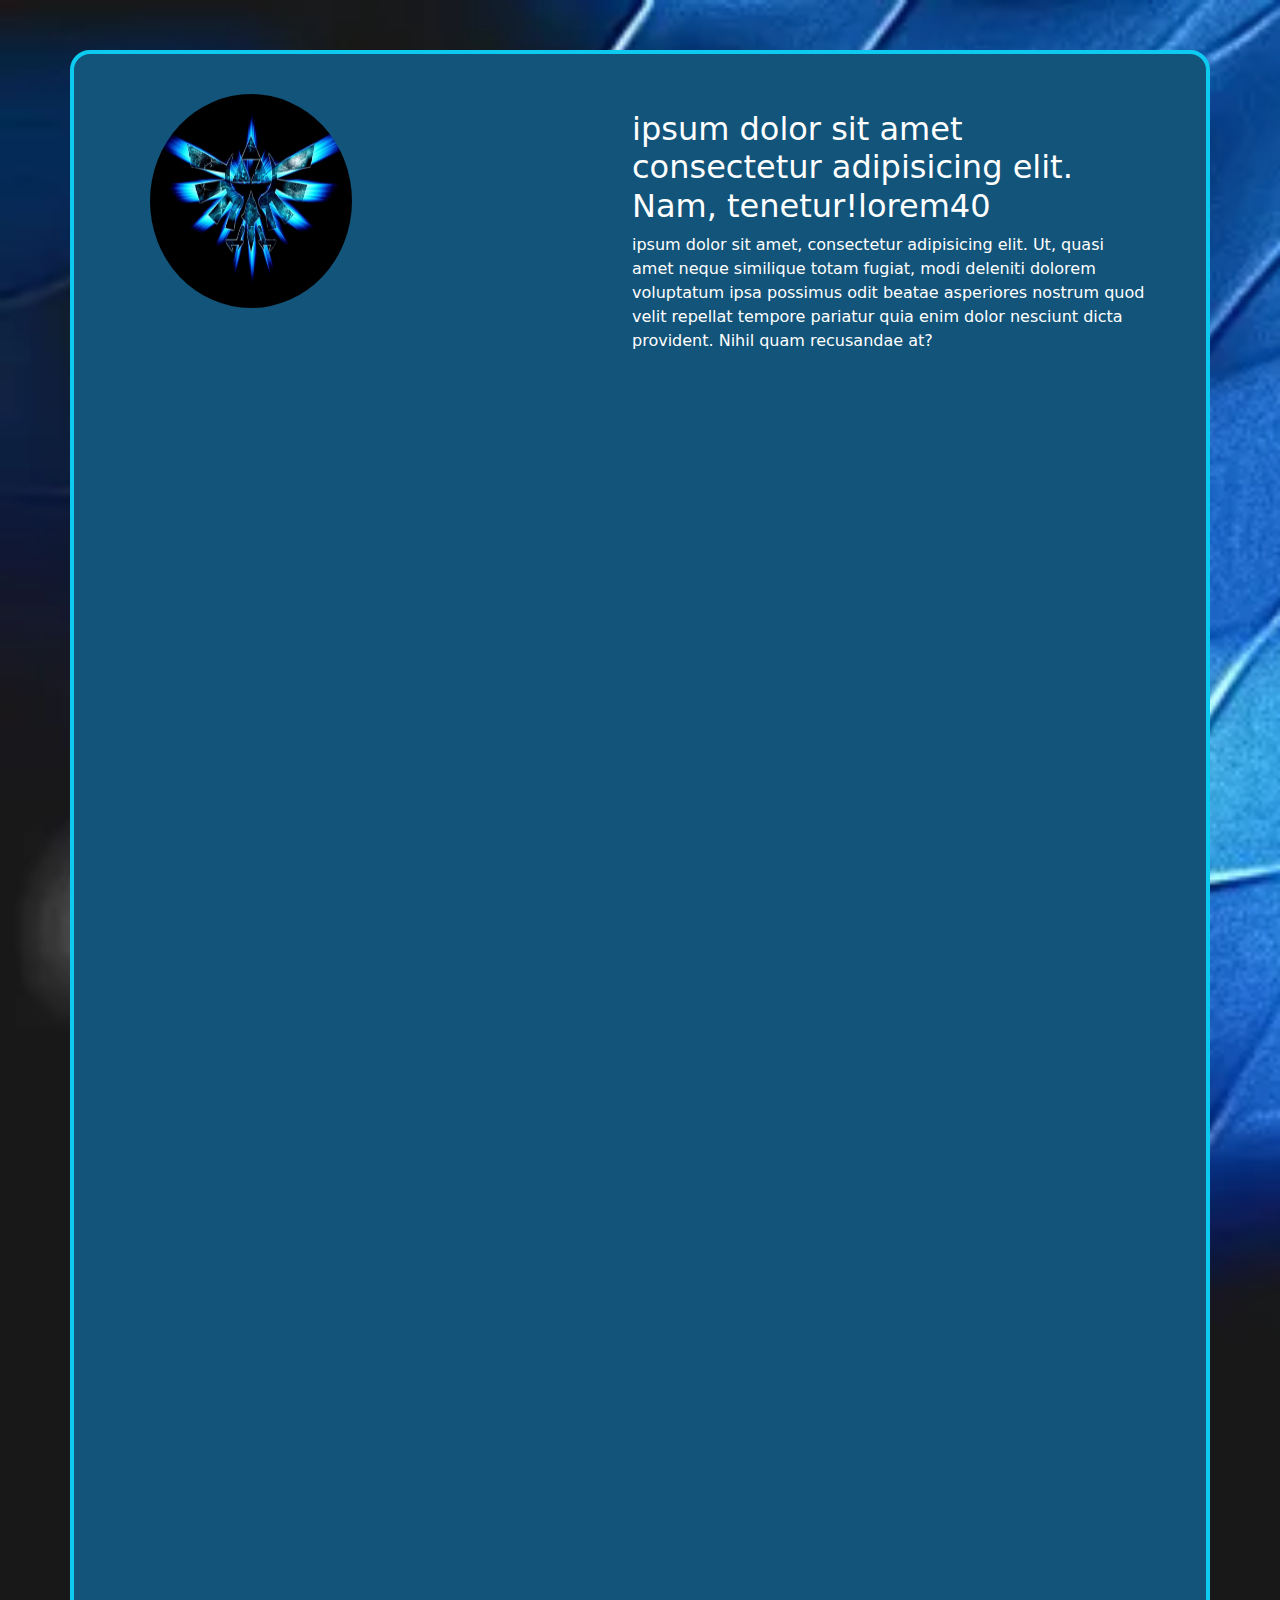
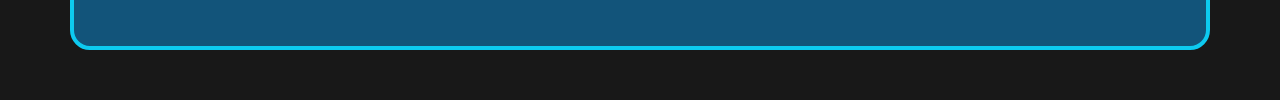
==== main/index.html @ 579d2262 "Website partially created" ====
<!DOCTYPE html>
<html lang="en">
<head>
    <meta charset="UTF-8">
    <meta http-equiv="X-UA-Compatible" content="IE=edge">
    <meta name="viewport" content="width=device-width, initial-scale=1.0">
    <title>Bash</title>
    <link rel="icon" href="/main/images/pngwing.com.png">
    <link rel="stylesheet" href="/Bootstrap/css/bootstrap.css">
     <link rel="stylesheet" href="style.css">
</head>
<body>
<section>
    <div class="background-div"> 
        <div class="container-md">
            <div class="row">
                <div class="main-div position-relative border border-info border-4  ">
                   <div class="container">
                       <div class="row">
                     <div class="col-md-6  profile-pic position-relative">
                        <img src="/main/images/pic 2.jpg" class="rounded-circle" alt="...">
                     </div>
                     <div class="col-md-6 about-text position-relative text-white">
                        <p><h2> ipsum dolor sit amet consectetur adipisicing elit. Nam, tenetur!lorem40
                            </h2> ipsum dolor sit amet, consectetur adipisicing elit. Ut, quasi amet neque similique totam fugiat, modi deleniti dolorem voluptatum ipsa possimus odit beatae asperiores nostrum quod velit repellat tempore pariatur quia enim dolor nesciunt dicta provident. Nihil quam recusandae at?
                        </p>

                     </div>
                       </div>
                 </div> 
               
                </div>
            </div>
        </div>
    </div>
</section>

    <script src="https://cdn.jsdelivr.net/npm/@popperjs/core@2.10.2/dist/umd/popper.min.js" integrity="sha384-7+zCNj/IqJ95wo16oMtfsKbZ9ccEh31eOz1HGyDuCQ6wgnyJNSYdrPa03rtR1zdB" crossorigin="anonymous"></script>
    <script src="/Bootstrap/js/bootstrap.js"></script>
</body>
</html>
---- main/style.css ----
.background-div{
    height: 1700px;
    background-color: rgb(44, 54, 51);
    background-image: url(/main/images/124016-cool-blue-metallic-background-texture.webp);
    background-size: cover;
}
.main-div{
height: 1600px;
background-color: rgb(18, 84, 122);
top: 50px;
border-start-end-radius: 20px;
border-start-start-radius: 20px;
border-bottom-left-radius: 20px;
border-bottom-right-radius: 20px;
}
.profile-pic{
  left: 40px; 
top: 40px;
}
.rounded-circle{

    width: 202px;
    height: 214px; 
}
.about-text{
    top: 40px;
    right: 20px;

}
.contact-form{
top: 650px;
left: 100px;

}
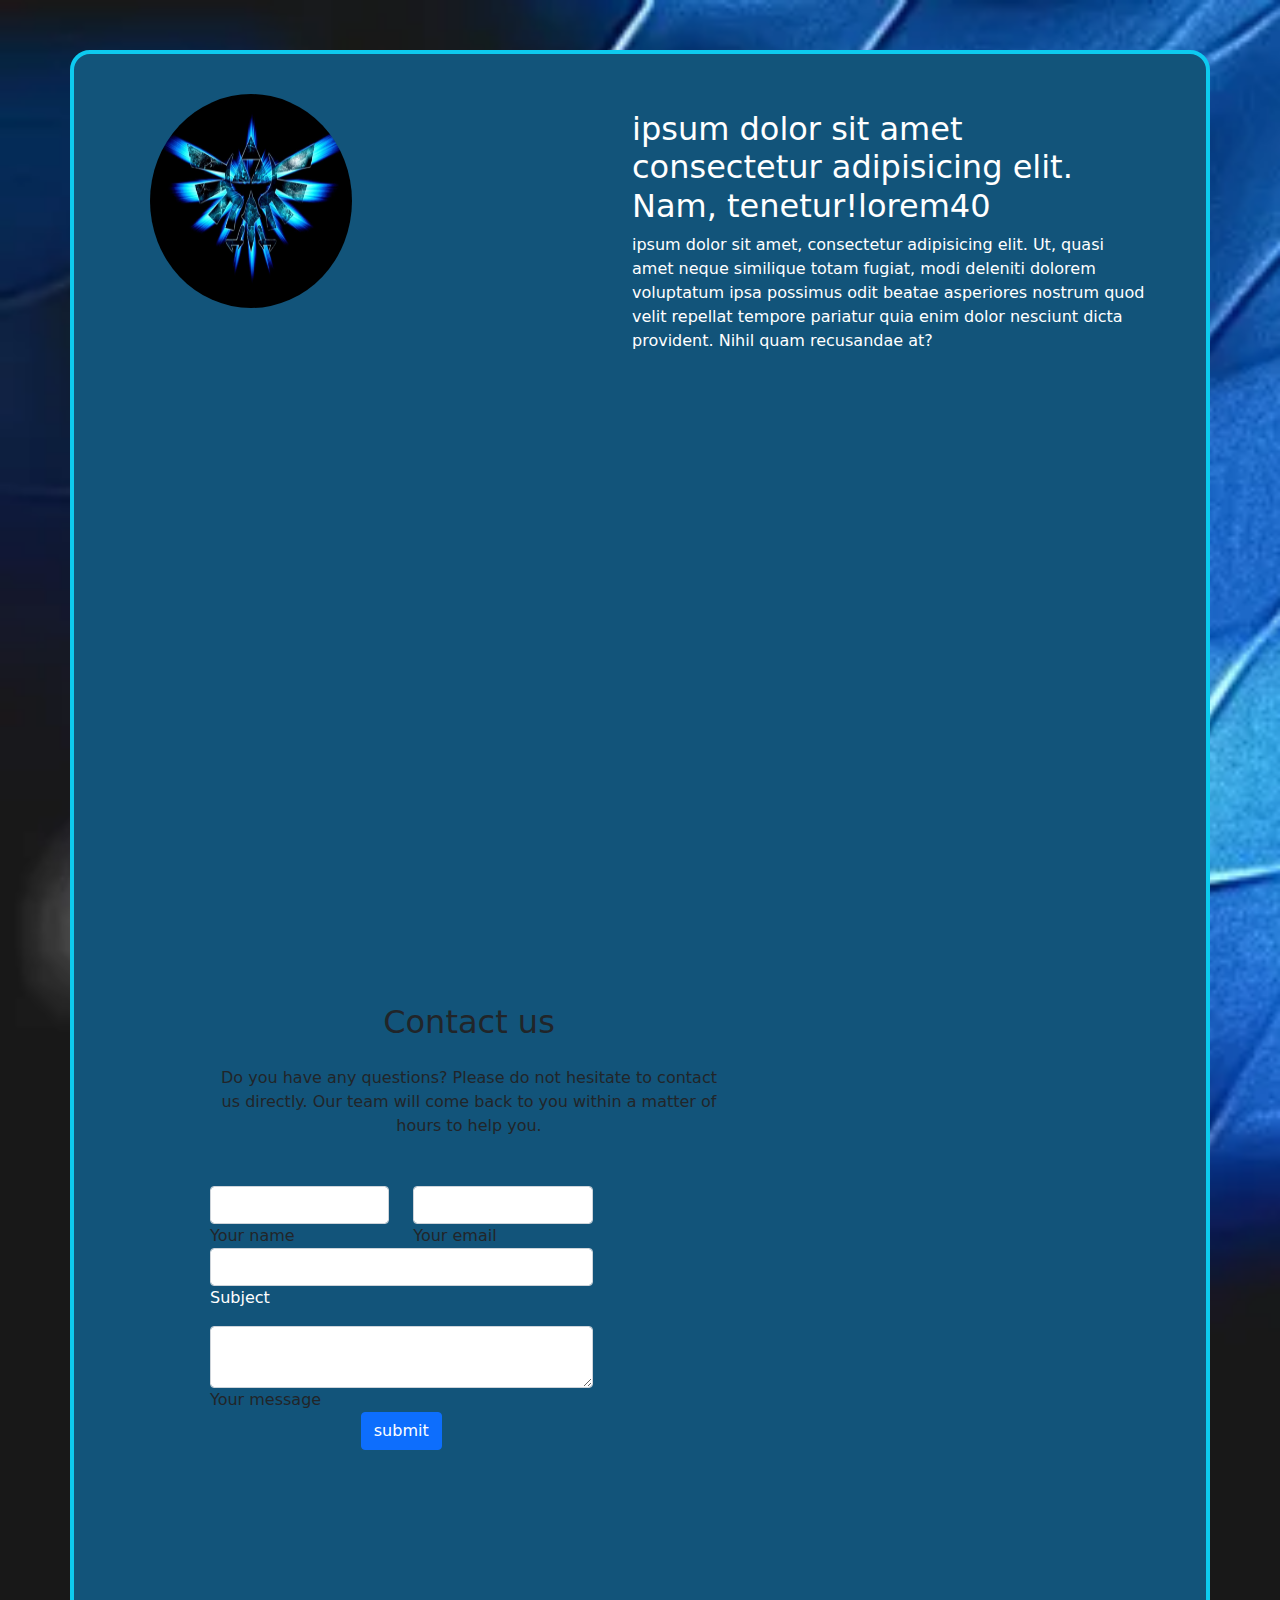
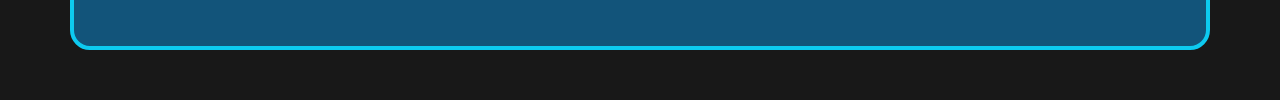
==== commit 8459e0a7: "contact form added" ====
--- a/main/index.html
+++ b/main/index.html
@@ -28,7 +28,97 @@
                      </div>
                        </div>
                  </div> 
-               
+               <div class="container">
+                   <div class="row">
+                         <!--Contact form--> 
+
+                 <div class="col-md-6 contact-form  position-relative">
+                    <div id="contact">
+                       <section class="mb-4">
+   
+                        <!--Section heading-->
+                  <h2 class="h1-responsive font-weight-bold text-center my-4">Contact us</h2>
+             <!--Section description-->
+        <p class="text-center w-responsive mx-auto mb-5">Do you have any questions? Please do not hesitate to contact us directly. Our team will come back to you within
+          a matter of hours to help you.</p>
+   
+          <form id="submit-form" action="">
+      <div class="row">
+   
+       
+          <!-- Grid column-->
+          <div class="col-md-9 mb-md-0 mb-5">
+              <form id="contact-form" name="contact-form" action="mail.php" method="POST">
+   
+                  <!--Grid row-->
+                  <div class="row">
+   
+                      <!--Grid column-->
+                      <div class="col-md-6">
+                          <div class="md-form mb-0">
+                              <input type="text" id="name" name="name" class="form-control">
+                              <label for="name" class="">Your name</label>
+                          </div>
+                      </div>
+                      <!--Grid column-->
+   
+                      <!--Grid column-->
+                      <div class="col-md-6">
+                          <div class="md-form mb-0">
+                              <input type="text" id="email" name="email" class="form-control">
+                              <label for="email" class="">Your email</label>
+                          </div>
+                      </div>
+                      <!--Grid column-->
+   
+                  </div>
+                  <!--Grid row-->
+   
+                  <!--Grid row-->
+                  <div class="row">
+                      <div class="col-md-12">
+                          <div class="md-form mb-0">
+                              <input type="text" id="subject" name="subject" class="form-control " >
+                              <label for="subject" class=""><p class="text-white">Subject</p></label>
+                          </div>
+                      </div>
+                  </div>
+                  <!--Grid row-->
+   
+                  <!--Grid row-->
+                  <div class="row">
+   
+                      <!--Grid column-->
+                      <div class="col-md-12">
+   
+                          <div class="md-form">
+                              <textarea type="text" id="message" name="message" rows="2" class="form-control md-textarea"></textarea>
+                              <label for="message">Your message</label>
+                          </div>
+   
+                      </div>
+                  </div>
+                  <!--Grid row-->
+   
+              </form>
+   
+              <div class="text-center text-md-left">
+      
+                  <input class="btn btn-primary" type="submit" value="submit">
+              </div>
+   
+              <div class="status"></div>
+          </div>
+   
+   
+          <!--Grid column-->
+   
+         
+         </div>
+       </div>
+   <!--Contact form end-->
+                   </div>
+               </div>
                 </div>
             </div>
         </div>
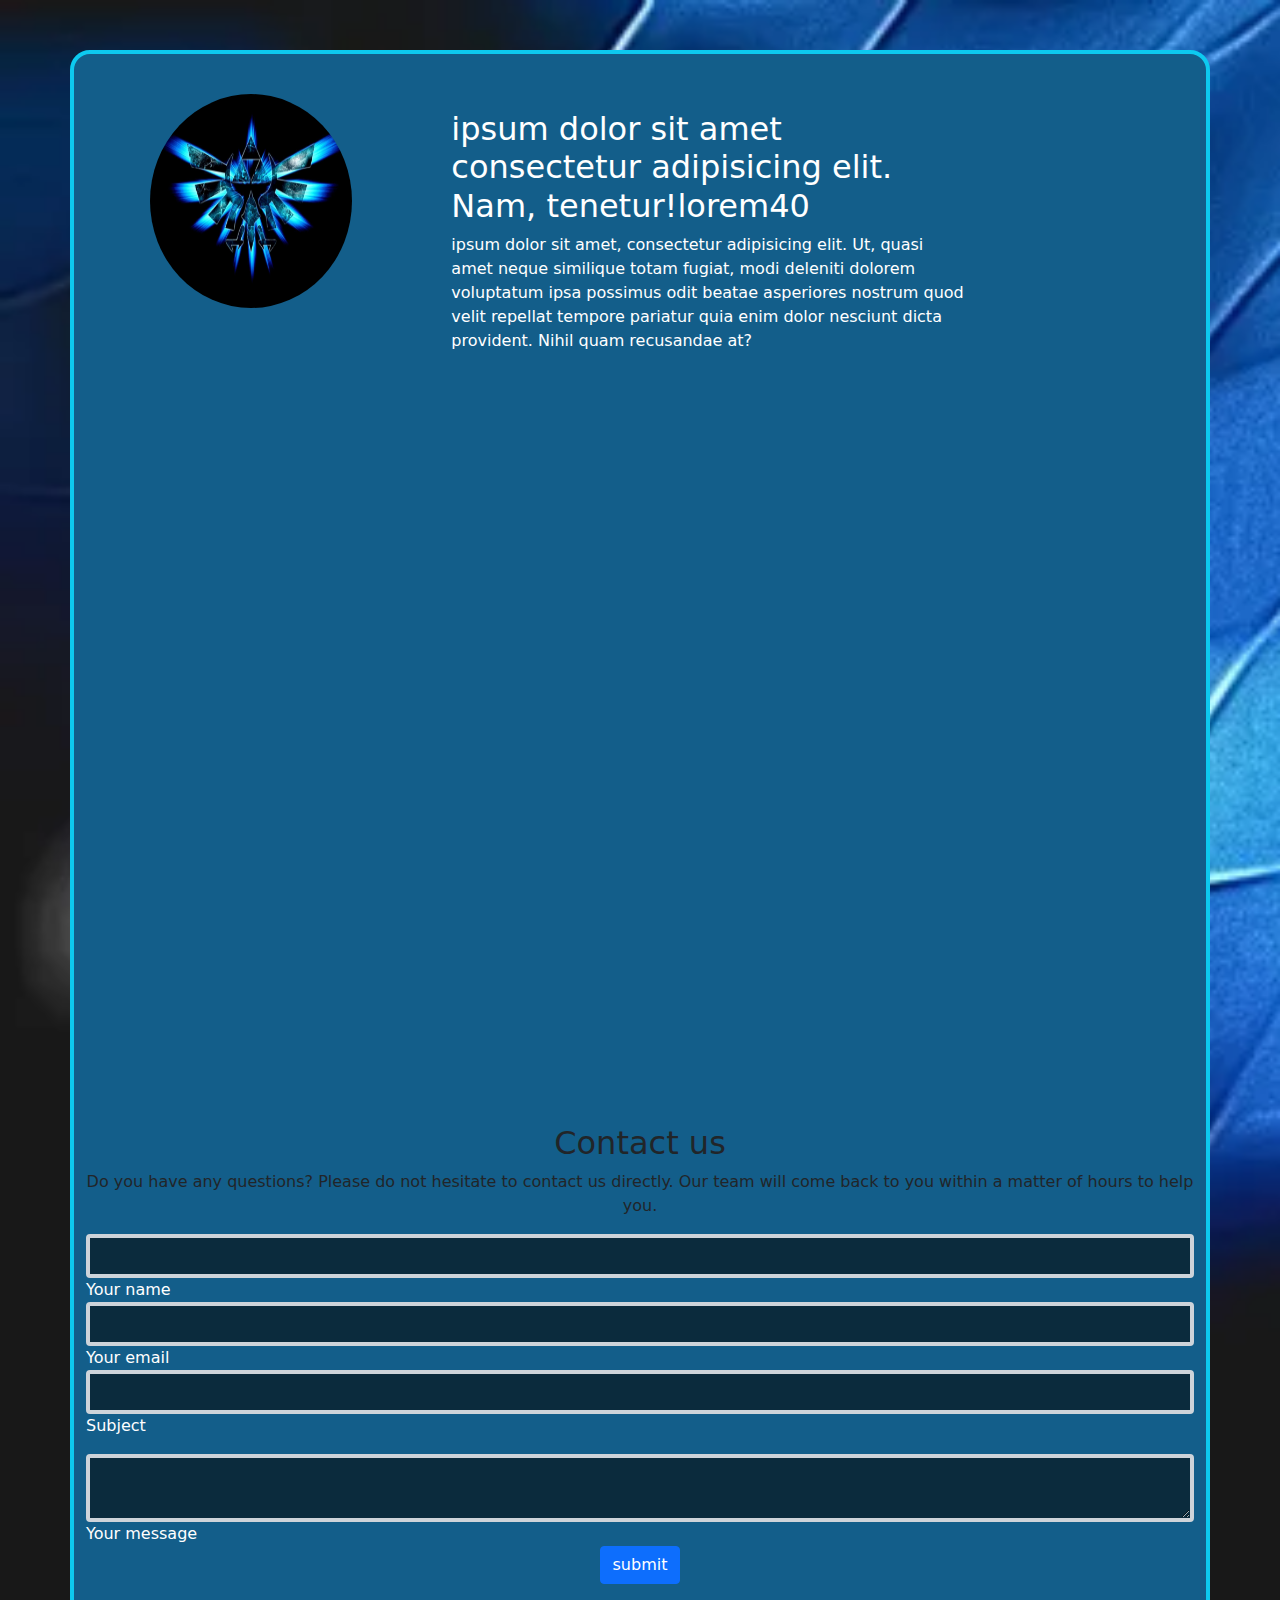
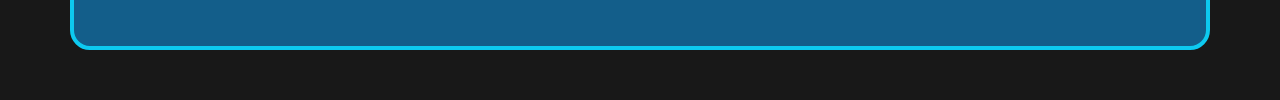
==== commit 12d6c4e8: "Contact form succesfully completed" ====
--- a/main/index.html
+++ b/main/index.html
@@ -17,10 +17,10 @@
                 <div class="main-div position-relative border border-info border-4  ">
                    <div class="container">
                        <div class="row">
-                     <div class="col-md-6  profile-pic position-relative">
+                     <div class="col-md-6 col-lg-4  profile-pic position-relative">
                         <img src="/main/images/pic 2.jpg" class="rounded-circle" alt="...">
                      </div>
-                     <div class="col-md-6 about-text position-relative text-white">
+                     <div class="col-md-6 col-lg-6 about-text position-relative text-white">
                         <p><h2> ipsum dolor sit amet consectetur adipisicing elit. Nam, tenetur!lorem40
                             </h2> ipsum dolor sit amet, consectetur adipisicing elit. Ut, quasi amet neque similique totam fugiat, modi deleniti dolorem voluptatum ipsa possimus odit beatae asperiores nostrum quod velit repellat tempore pariatur quia enim dolor nesciunt dicta provident. Nihil quam recusandae at?
                         </p>
@@ -28,18 +28,19 @@
                      </div>
                        </div>
                  </div> 
+
+     <section>           
+                  <!--Contact form--> 
                <div class="container">
                    <div class="row">
-                         <!--Contact form--> 
-
-                 <div class="col-md-6 contact-form  position-relative">
+                 <div class="col-md-12 contact-form  position-absolute">
                     <div id="contact">
-                       <section class="mb-4">
+                       <section >
    
                         <!--Section heading-->
-                  <h2 class="h1-responsive font-weight-bold text-center my-4">Contact us</h2>
+                  <h2 class="h1-responsive font-weight-bold text-center ">Contact us</h2>
              <!--Section description-->
-        <p class="text-center w-responsive mx-auto mb-5">Do you have any questions? Please do not hesitate to contact us directly. Our team will come back to you within
+        <p class="text-center w-responsive mx-auto ">Do you have any questions? Please do not hesitate to contact us directly. Our team will come back to you within
           a matter of hours to help you.</p>
    
           <form id="submit-form" action="">
@@ -47,26 +48,26 @@
    
        
           <!-- Grid column-->
-          <div class="col-md-9 mb-md-0 mb-5">
+          <div class="col-md-12 col-lg-12">
               <form id="contact-form" name="contact-form" action="mail.php" method="POST">
    
                   <!--Grid row-->
                   <div class="row">
    
                       <!--Grid column-->
-                      <div class="col-md-6">
-                          <div class="md-form mb-0">
+                      <div class="col-md-12 col-lg-12 ">
+                          <div >
                               <input type="text" id="name" name="name" class="form-control">
-                              <label for="name" class="">Your name</label>
+                              <label for="name" class="text-white">Your name</label>
                           </div>
                       </div>
                       <!--Grid column-->
    
                       <!--Grid column-->
-                      <div class="col-md-6">
-                          <div class="md-form mb-0">
+                      <div class="col-md-12 col-lg-12">
+                          <div >
                               <input type="text" id="email" name="email" class="form-control">
-                              <label for="email" class="">Your email</label>
+                              <label for="email" class="text-white">Your email</label>
                           </div>
                       </div>
                       <!--Grid column-->
@@ -76,8 +77,8 @@
    
                   <!--Grid row-->
                   <div class="row">
-                      <div class="col-md-12">
-                          <div class="md-form mb-0">
+                      <div class="col-md-12 ">
+                          <div >
                               <input type="text" id="subject" name="subject" class="form-control " >
                               <label for="subject" class=""><p class="text-white">Subject</p></label>
                           </div>
@@ -92,8 +93,8 @@
                       <div class="col-md-12">
    
                           <div class="md-form">
-                              <textarea type="text" id="message" name="message" rows="2" class="form-control md-textarea"></textarea>
-                              <label for="message">Your message</label>
+                              <textarea type="text" id="message" name="message" rows="2" class="form-control md-textarea "></textarea>
+                              <label for="message" class="text-white">Your message</label>
                           </div>
    
                       </div>
@@ -117,6 +118,7 @@
          </div>
        </div>
    <!--Contact form end-->
+</section>
                    </div>
                </div>
                 </div>
--- a/main/style.css
+++ b/main/style.css
@@ -6,7 +6,7 @@
 }
 .main-div{
 height: 1600px;
-background-color: rgb(18, 84, 122);
+background-color: rgb(19, 94, 138);
 top: 50px;
 border-start-end-radius: 20px;
 border-start-start-radius: 20px;
@@ -28,7 +28,11 @@
 
 }
 .contact-form{
-top: 650px;
-left: 100px;
+top: 1070px;
+left: 0px;
 
 }
+.form-control{
+    background-color:rgb(11, 43, 61) ;
+    border-width: 4px;
+}
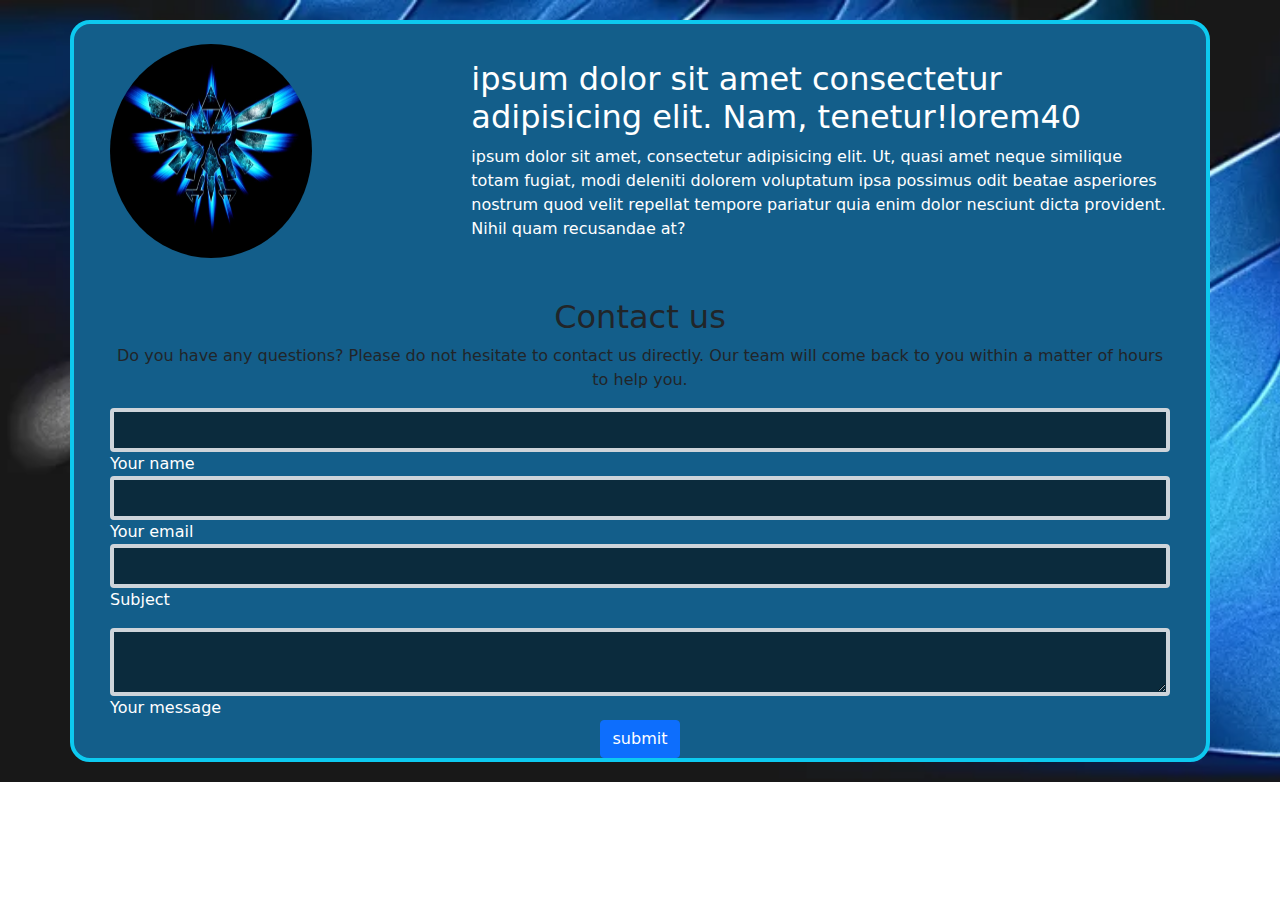
==== commit e0a0004c: "Website created succesfully with contact form and main div" ====
--- a/main/index.html
+++ b/main/index.html
@@ -11,32 +11,32 @@
 </head>
 <body>
 <section>
-    <div class="background-div"> 
+    <div class="background-div "> 
         <div class="container-md">
             <div class="row">
-                <div class="main-div position-relative border border-info border-4  ">
+                <div class="main-div  border border-info border-4  ">
+                    <section>
                    <div class="container">
                        <div class="row">
-                     <div class="col-md-6 col-lg-4  profile-pic position-relative">
+                     <div class="col-md-12 col-lg-4  profile-pic ">
                         <img src="/main/images/pic 2.jpg" class="rounded-circle" alt="...">
                      </div>
-                     <div class="col-md-6 col-lg-6 about-text position-relative text-white">
+                     <div class="col-md-12 col-lg-8 about-text  text-white">
                         <p><h2> ipsum dolor sit amet consectetur adipisicing elit. Nam, tenetur!lorem40
                             </h2> ipsum dolor sit amet, consectetur adipisicing elit. Ut, quasi amet neque similique totam fugiat, modi deleniti dolorem voluptatum ipsa possimus odit beatae asperiores nostrum quod velit repellat tempore pariatur quia enim dolor nesciunt dicta provident. Nihil quam recusandae at?
                         </p>
 
                      </div>
                        </div>
-                 </div> 
+                 </div>
+                 </section>
 
-     <section>           
+                 <section>
                   <!--Contact form--> 
-               <div class="container">
+                 <div class="container">
                    <div class="row">
-                 <div class="col-md-12 contact-form  position-absolute">
+                 <div class="col-md-12 col-lg-12 contact-form  ">
                     <div id="contact">
-                       <section >
-   
                         <!--Section heading-->
                   <h2 class="h1-responsive font-weight-bold text-center ">Contact us</h2>
              <!--Section description-->
@@ -45,52 +45,36 @@
    
           <form id="submit-form" action="">
       <div class="row">
-   
-       
-          <!-- Grid column-->
           <div class="col-md-12 col-lg-12">
               <form id="contact-form" name="contact-form" action="mail.php" method="POST">
    
-                  <!--Grid row-->
                   <div class="row">
-   
-                      <!--Grid column-->
-                      <div class="col-md-12 col-lg-12 ">
+                      <div >
                           <div >
                               <input type="text" id="name" name="name" class="form-control">
                               <label for="name" class="text-white">Your name</label>
                           </div>
                       </div>
-                      <!--Grid column-->
-   
-                      <!--Grid column-->
-                      <div class="col-md-12 col-lg-12">
+                
+                      <div >
                           <div >
                               <input type="text" id="email" name="email" class="form-control">
                               <label for="email" class="text-white">Your email</label>
                           </div>
                       </div>
-                      <!--Grid column-->
    
                   </div>
-                  <!--Grid row-->
-   
-                  <!--Grid row-->
+                
                   <div class="row">
-                      <div class="col-md-12 ">
+                      <div  >
                           <div >
                               <input type="text" id="subject" name="subject" class="form-control " >
                               <label for="subject" class=""><p class="text-white">Subject</p></label>
                           </div>
                       </div>
                   </div>
-                  <!--Grid row-->
-   
-                  <!--Grid row-->
                   <div class="row">
-   
-                      <!--Grid column-->
-                      <div class="col-md-12">
+                      <div >
    
                           <div class="md-form">
                               <textarea type="text" id="message" name="message" rows="2" class="form-control md-textarea "></textarea>
@@ -117,16 +101,15 @@
          
          </div>
        </div>
-   <!--Contact form end-->
-</section>
+       <!--Contact form end-->
+         </section>
                    </div>
                </div>
                 </div>
             </div>
         </div>
-    </div>
-</section>
-
+     </div>
+                      </section>
     <script src="https://cdn.jsdelivr.net/npm/@popperjs/core@2.10.2/dist/umd/popper.min.js" integrity="sha384-7+zCNj/IqJ95wo16oMtfsKbZ9ccEh31eOz1HGyDuCQ6wgnyJNSYdrPa03rtR1zdB" crossorigin="anonymous"></script>
     <script src="/Bootstrap/js/bootstrap.js"></script>
 </body>
--- a/main/style.css
+++ b/main/style.css
@@ -1,21 +1,24 @@
 .background-div{
-    height: 1700px;
-    background-color: rgb(44, 54, 51);
+    
     background-image: url(/main/images/124016-cool-blue-metallic-background-texture.webp);
     background-size: cover;
+    position: relative;
+    z-index: 1;
 }
 .main-div{
-height: 1600px;
+height: 16;
 background-color: rgb(19, 94, 138);
-top: 50px;
 border-start-end-radius: 20px;
 border-start-start-radius: 20px;
 border-bottom-left-radius: 20px;
 border-bottom-right-radius: 20px;
+margin-top: 20px;
+margin-bottom: 20px;
+
+z-index: 2;
 }
 .profile-pic{
-  left: 40px; 
-top: 40px;
+  margin-top: 20px;
 }
 .rounded-circle{
 
@@ -23,13 +26,11 @@
     height: 214px; 
 }
 .about-text{
-    top: 40px;
-    right: 20px;
+    margin-top: 20px;
 
 }
 .contact-form{
-top: 1070px;
-left: 0px;
+margin-top: 40px;
 
 }
 .form-control{
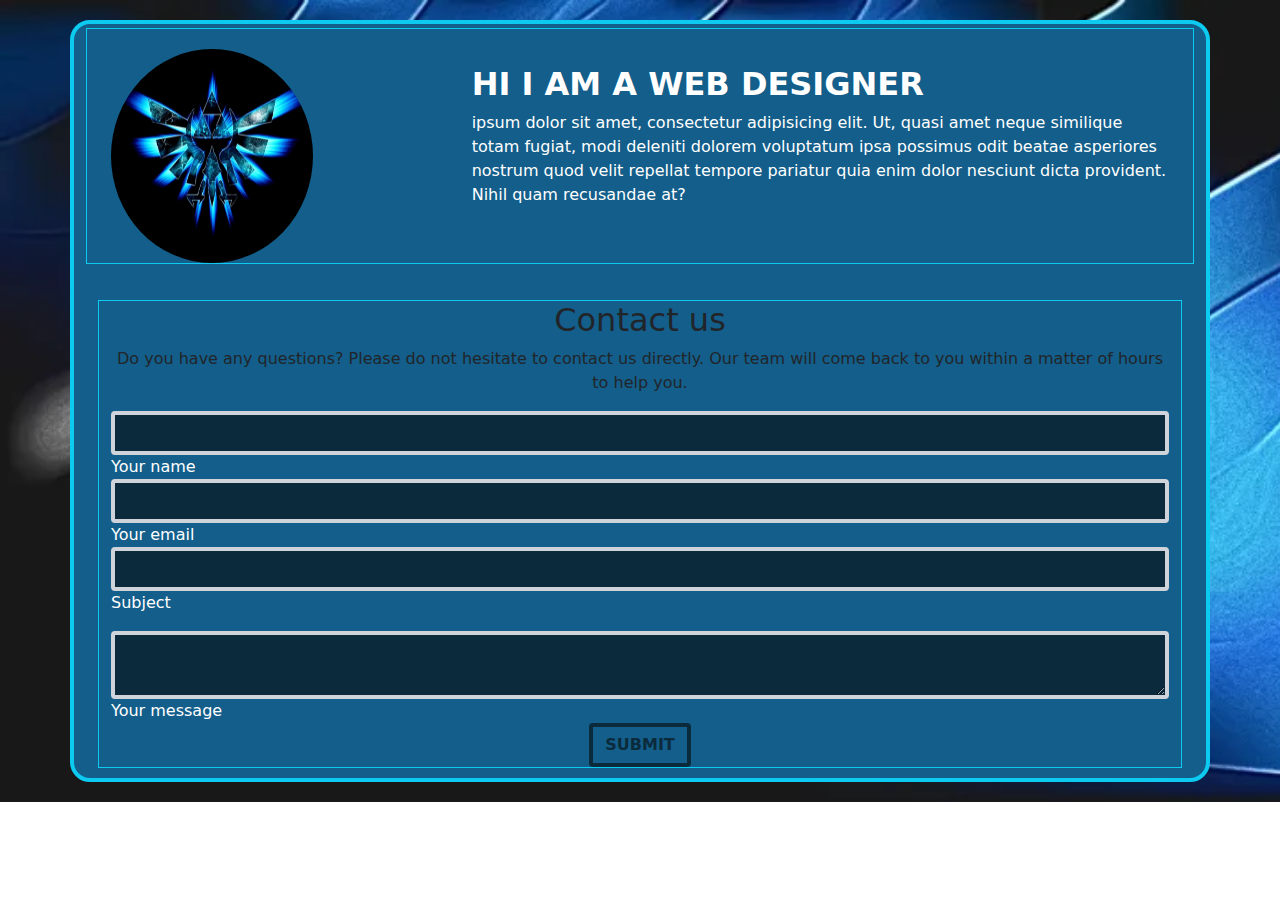
==== commit de8bd239: "main divs borders added" ====
--- a/main/index.html
+++ b/main/index.html
@@ -15,14 +15,14 @@
         <div class="container-md">
             <div class="row">
                 <div class="main-div  border border-info border-4  ">
-                    <section>
-                   <div class="container">
-                       <div class="row">
+                    <section class="intro-main" >
+                   <div class="container border border-info  ">
+                       <div class="row ">
                      <div class="col-md-12 col-lg-4  profile-pic ">
                         <img src="/main/images/pic 2.jpg" class="rounded-circle" alt="...">
                      </div>
                      <div class="col-md-12 col-lg-8 about-text  text-white">
-                        <p><h2> ipsum dolor sit amet consectetur adipisicing elit. Nam, tenetur!lorem40
+                        <p><h2><b>HI I AM A WEB DESIGNER</b>
                             </h2> ipsum dolor sit amet, consectetur adipisicing elit. Ut, quasi amet neque similique totam fugiat, modi deleniti dolorem voluptatum ipsa possimus odit beatae asperiores nostrum quod velit repellat tempore pariatur quia enim dolor nesciunt dicta provident. Nihil quam recusandae at?
                         </p>
 
@@ -35,7 +35,7 @@
                   <!--Contact form--> 
                  <div class="container">
                    <div class="row">
-                 <div class="col-md-12 col-lg-12 contact-form  ">
+                 <div class="col-md-12 col-lg-12 contact-form border border-info  ">
                     <div id="contact">
                         <!--Section heading-->
                   <h2 class="h1-responsive font-weight-bold text-center ">Contact us</h2>
@@ -89,7 +89,7 @@
    
               <div class="text-center text-md-left">
       
-                  <input class="btn btn-primary" type="submit" value="submit">
+                  <input class="btn btn-outline-primary btn-color" type="submit" value="submit">
               </div>
    
               <div class="status"></div>
--- a/main/style.css
+++ b/main/style.css
@@ -6,7 +6,6 @@
     z-index: 1;
 }
 .main-div{
-height: 16;
 background-color: rgb(19, 94, 138);
 border-start-end-radius: 20px;
 border-start-start-radius: 20px;
@@ -31,9 +30,28 @@
 }
 .contact-form{
 margin-top: 40px;
+margin-bottom: 10px;
+
+
+
+
+
 
 }
 .form-control{
     background-color:rgb(11, 43, 61) ;
     border-width: 4px;
 }
+.btn-color{
+    color:rgb(11, 43, 61) ;
+    border-color:rgb(11, 43, 61) ;
+    border-width: 4px;
+    font-weight: bolder;
+    text-transform: uppercase;
+    animation-duration: 2s;
+    transition: 0.5s;
+}
+.intro-main{
+    position: relative;
+    top: 4px;
+}
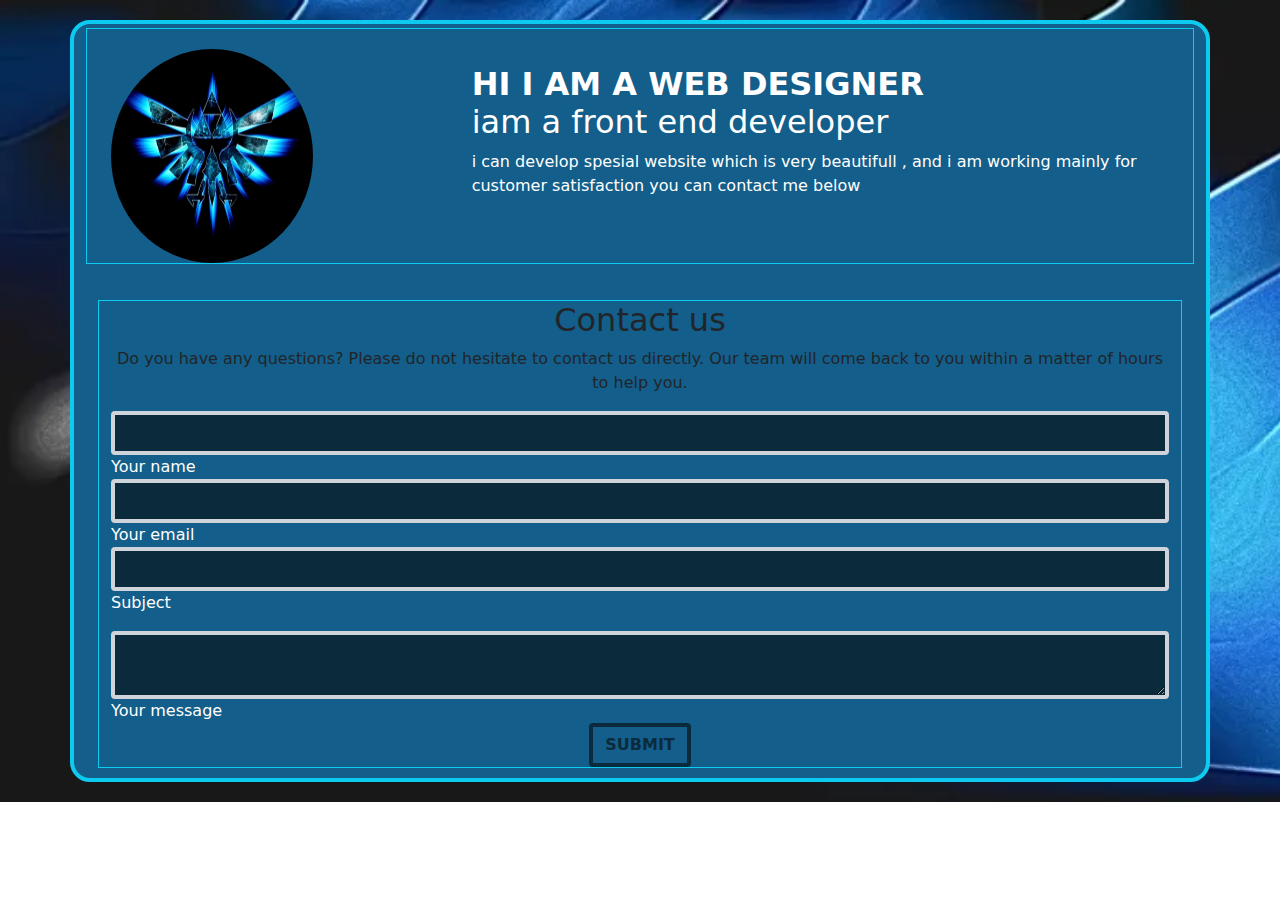
==== commit 5fc524cf: "about section added" ====
--- a/main/index.html
+++ b/main/index.html
@@ -22,9 +22,8 @@
                         <img src="/main/images/pic 2.jpg" class="rounded-circle" alt="...">
                      </div>
                      <div class="col-md-12 col-lg-8 about-text  text-white">
-                        <p><h2><b>HI I AM A WEB DESIGNER</b>
-                            </h2> ipsum dolor sit amet, consectetur adipisicing elit. Ut, quasi amet neque similique totam fugiat, modi deleniti dolorem voluptatum ipsa possimus odit beatae asperiores nostrum quod velit repellat tempore pariatur quia enim dolor nesciunt dicta provident. Nihil quam recusandae at?
-                        </p>
+                        <p><h2><b>HI I AM A WEB DESIGNER<br></b>iam a front end developer 
+                            </h2> i can develop spesial website which is very beautifull , and i am working mainly for customer satisfaction you can contact me below                       </p>
 
                      </div>
                        </div>
